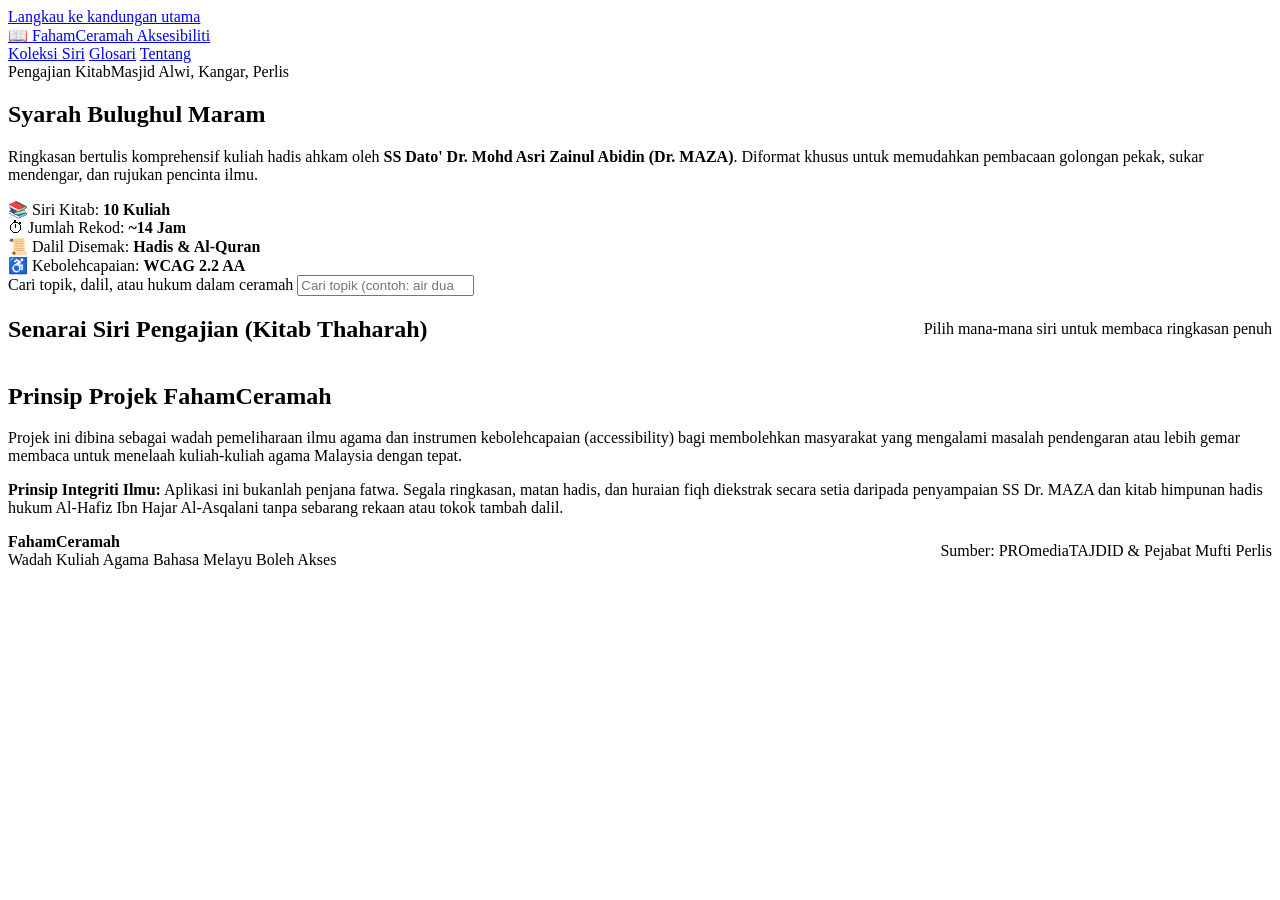
==== frontend/index.html @ 01b977bc "feat: FahamCeramah initial release with first 10 Bulughul Maram summaries" ====
<!DOCTYPE html>
<html lang="ms">
<head>
  <meta charset="UTF-8">
  <meta name="viewport" content="width=device-width, initial-scale=1.0">
  <title>FahamCeramah — Perpustakaan Ilmu & Ringkasan Kuliah Hadis Dr. MAZA</title>
  <meta name="description" content="Ringkasan bertulis komprehensif kuliah pengajian agama Islam Bahasa Melayu. Mesra mudah alih dan boleh diakses untuk golongan pekak dan sukar mendengar.">
  <link rel="stylesheet" href="/static/css/main.css">
  <link rel="stylesheet" href="/static/css/accessibility.css">
  <link rel="stylesheet" href="/static/css/responsive.css">
</head>
<body>
  <!-- Skip to Content for Keyboard and Screen Readers -->
  <a href="#main-content" class="skip-link">Langkau ke kandungan utama</a>

  <!-- Header -->
  <header class="site-header">
    <div class="container header-inner">
      <a href="/" class="brand-logo" aria-label="FahamCeramah Laman Utama">
        <span>📖 FahamCeramah</span>
        <span class="brand-badge">Aksesibiliti</span>
      </a>
      <nav class="header-nav" aria-label="Navigasi Utama">
        <a href="/" class="nav-link active"><span>Koleksi</span> Siri</a>
        <a href="#glosari" class="nav-link" onclick="alert('Glosari istilah terdapat di dalam setiap halaman ceramah khusus.'); return false;">Glosari</a>
        <a href="#tentang" class="nav-link" onclick="document.getElementById('tentang').scrollIntoView({behavior: 'smooth'}); return false;">Tentang</a>
      </nav>
    </div>
  </header>

  <!-- Hero Section -->
  <main id="main-content">
    <section class="hero-section">
      <div class="container">
        <div style="display: flex; gap: var(--space-xs); align-items: center; margin-bottom: var(--space-xs);">
          <span class="siri-badge">Pengajian Kitab</span>
          <span style="font-size: var(--font-xs); color: var(--text-soft);">Masjid Alwi, Kangar, Perlis</span>
        </div>
        <h1>Syarah Bulughul Maram</h1>
        <p class="hero-subtitle">
          Ringkasan bertulis komprehensif kuliah hadis ahkam oleh <strong>SS Dato' Dr. Mohd Asri Zainul Abidin (Dr. MAZA)</strong>.
          Diformat khusus untuk memudahkan pembacaan golongan pekak, sukar mendengar, dan rujukan pencinta ilmu.
        </p>

        <div class="stat-pills" aria-label="Statistik Kandungan">
          <div class="stat-pill">
            <span>📚 Siri Kitab:</span>
            <strong id="stat-total-videos">10 Kuliah</strong>
          </div>
          <div class="stat-pill">
            <span>⏱ Jumlah Rekod:</span>
            <strong id="stat-total-hours">~14 Jam</strong>
          </div>
          <div class="stat-pill">
            <span>📜 Dalil Disemak:</span>
            <strong id="stat-total-hadith">Hadis & Al-Quran</strong>
          </div>
          <div class="stat-pill">
            <span>♿ Kebolehcapaian:</span>
            <strong>WCAG 2.2 AA</strong>
          </div>
        </div>

        <!-- Search Bar -->
        <div class="search-wrapper" role="search">
          <label for="search-input" class="sr-only">Cari topik, dalil, atau hukum dalam ceramah</label>
          <input
            type="search"
            id="search-input"
            class="search-input"
            placeholder="Cari topik (contoh: air dua kolah, anjing, air laut, bangkai)..."
            aria-label="Cari topik ceramah">
        </div>
      </div>
    </section>

    <!-- Video Grid Section -->
    <section class="container" style="padding-top: var(--space-xl);">
      <div style="display: flex; justify-content: space-between; align-items: center; margin-bottom: var(--space-sm); flex-wrap: wrap; gap: var(--space-xs);">
        <h2>Senarai Siri Pengajian (Kitab Thaharah)</h2>
        <span style="font-size: var(--font-sm); color: var(--text-muted);">Pilih mana-mana siri untuk membaca ringkasan penuh</span>
      </div>

      <div class="video-grid" id="video-grid">
        <!-- Rendered dynamically by app.js -->
      </div>
    </section>

    <!-- About Section -->
    <section class="container" id="tentang" style="padding: var(--space-2xl) var(--space-md); border-top: 1px solid var(--border-subtle); margin-top: var(--space-2xl);">
      <div class="content-box">
        <h2>Prinsip Projek FahamCeramah</h2>
        <p>
          Projek ini dibina sebagai wadah pemeliharaan ilmu agama dan instrumen kebolehcapaian (accessibility) bagi membolehkan masyarakat yang mengalami masalah pendengaran atau lebih gemar membaca untuk menelaah kuliah-kuliah agama Malaysia dengan tepat.
        </p>
        <p>
          <strong>Prinsip Integriti Ilmu:</strong> Aplikasi ini bukanlah penjana fatwa. Segala ringkasan, matan hadis, dan huraian fiqh diekstrak secara setia daripada penyampaian SS Dr. MAZA dan kitab himpunan hadis hukum Al-Hafiz Ibn Hajar Al-Asqalani tanpa sebarang rekaan atau tokok tambah dalil.
        </p>
      </div>
    </section>
  </main>

  <!-- Footer -->
  <footer class="site-footer">
    <div class="container" style="display: flex; justify-content: space-between; align-items: center; flex-wrap: wrap; gap: var(--space-md);">
      <div>
        <p style="margin: 0; font-weight: 600; color: var(--text-main);">FahamCeramah</p>
        <p style="margin: 0; font-size: var(--font-xs);">Wadah Kuliah Agama Bahasa Melayu Boleh Akses</p>
      </div>
      <div>
        <p style="margin: 0; font-size: var(--font-xs);">Sumber: PROmediaTAJDID & Pejabat Mufti Perlis</p>
      </div>
    </div>
  </footer>

  <script src="/static/js/api.js"></script>
  <script src="/static/js/app.js"></script>
</body>
</html>
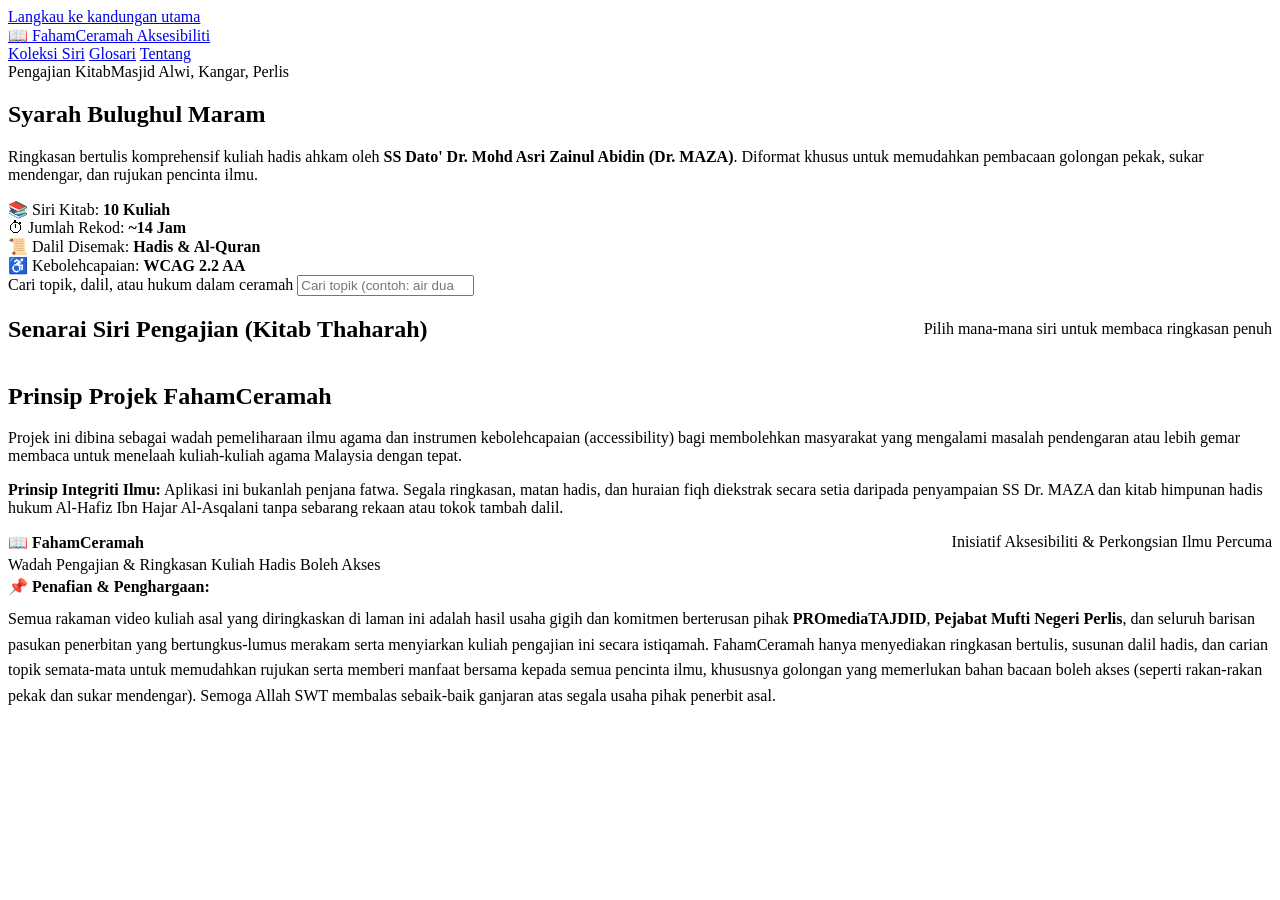
==== commit 8c4f3556: "docs: add PROmediaTAJDID & Pejabat Mufti Perlis acknowledgement and disclaimer footnote" ====
--- a/frontend/index.html
+++ b/frontend/index.html
@@ -100,15 +100,27 @@
     </section>
   </main>
 
-  <!-- Footer -->
+  <!-- Footer & Disclaimer Footnote -->
   <footer class="site-footer">
-    <div class="container" style="display: flex; justify-content: space-between; align-items: center; flex-wrap: wrap; gap: var(--space-md);">
-      <div>
-        <p style="margin: 0; font-weight: 600; color: var(--text-main);">FahamCeramah</p>
-        <p style="margin: 0; font-size: var(--font-xs);">Wadah Kuliah Agama Bahasa Melayu Boleh Akses</p>
+    <div class="container">
+      <div style="display: flex; justify-content: space-between; align-items: flex-start; flex-wrap: wrap; gap: var(--space-md); padding-bottom: var(--space-md); border-bottom: 1px solid var(--border-subtle);">
+        <div>
+          <p style="margin: 0; font-weight: 700; color: var(--text-main); font-size: var(--font-md);">📖 FahamCeramah</p>
+          <p style="margin: 4px 0 0 0; font-size: var(--font-xs); color: var(--text-muted);">Wadah Pengajian &amp; Ringkasan Kuliah Hadis Boleh Akses</p>
+        </div>
+        <div>
+          <p style="margin: 0; font-size: var(--font-xs); color: var(--text-muted);">Inisiatif Aksesibiliti &amp; Perkongsian Ilmu Percuma</p>
+        </div>
       </div>
-      <div>
-        <p style="margin: 0; font-size: var(--font-xs);">Sumber: PROmediaTAJDID & Pejabat Mufti Perlis</p>
+
+      <!-- Footnote Disclaimer -->
+      <div style="margin-top: var(--space-md); font-size: var(--font-xs); color: var(--text-muted); line-height: 1.6;">
+        <p style="margin: 0 0 6px 0; font-weight: 600; color: var(--text-soft);">
+          📌 <strong>Penafian &amp; Penghargaan:</strong>
+        </p>
+        <p style="margin: 0;">
+          Semua rakaman video kuliah asal yang diringkaskan di laman ini adalah hasil usaha gigih dan komitmen berterusan pihak <strong>PROmediaTAJDID</strong>, <strong>Pejabat Mufti Negeri Perlis</strong>, dan seluruh barisan pasukan penerbitan yang bertungkus-lumus merakam serta menyiarkan kuliah pengajian ini secara istiqamah. FahamCeramah hanya menyediakan ringkasan bertulis, susunan dalil hadis, dan carian topik semata-mata untuk memudahkan rujukan serta memberi manfaat bersama kepada semua pencinta ilmu, khususnya golongan yang memerlukan bahan bacaan boleh akses (seperti rakan-rakan pekak dan sukar mendengar). Semoga Allah SWT membalas sebaik-baik ganjaran atas segala usaha pihak penerbit asal.
+        </p>
       </div>
     </div>
   </footer>
